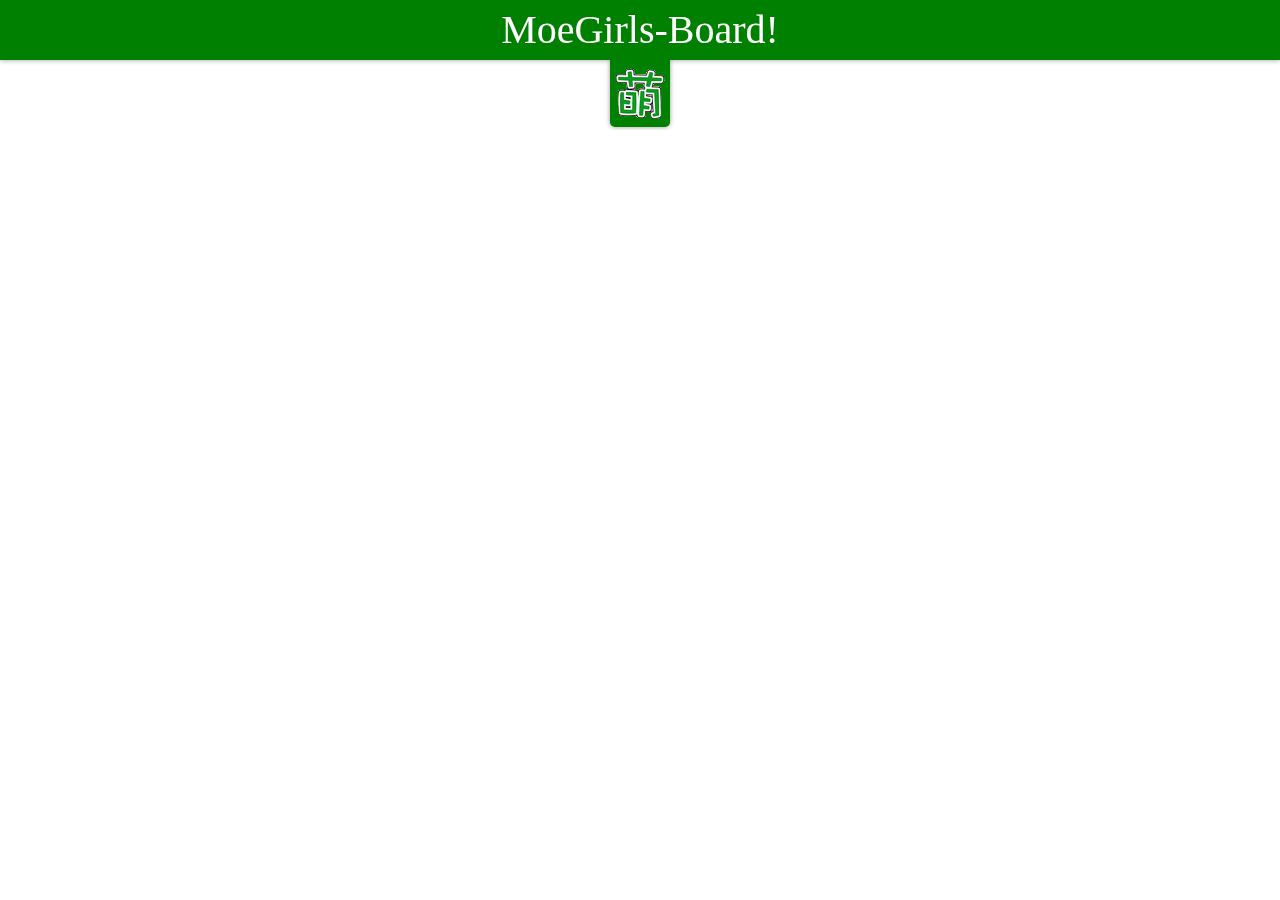
==== src/html/home.html @ db86f85d "add header" ====
<!DOCTYPE html>
<html lang="en">
<head>
	<meta charset="UTF-8">
	<title>MoeGirls-Board!</title>
	<script src="../js/jquery.js"></script>
	<link rel="stylesheet" href="../stylesheets/home.css">
</head>
<body>
<header>
	<div class="logo">MoeGirls-Board!</div>
	<div class="button">
		<img src="../image/moe.png" alt="">
	</div>
</header>
</body>
</html>
---- src/stylesheets/home.css ----
html, body, div, span, applet, object, iframe, h1, h2, h3, h4, h5, h6, p, blockquote, pre, a, abbr, acronym, address, big, cite, code, del, dfn, em, img, ins, kbd, q, s, samp, small, strike, strong, sub, sup, tt, var, b, u, i, center, dl, dt, dd, ol, ul, li, fieldset, form, label, legend, table, caption, tbody, tfoot, thead, tr, th, td, article, aside, canvas, details, embed, figure, figcaption, footer, header, hgroup, menu, nav, output, ruby, section, summary, time, mark, audio, video {
  margin: 0;
  padding: 0;
  border: 0;
  font: inherit;
  font-size: 100%;
  vertical-align: baseline; }

html {
  line-height: 1; }

ol, ul {
  list-style: none; }

table {
  border-collapse: collapse;
  border-spacing: 0; }

caption, th, td {
  text-align: left;
  font-weight: normal;
  vertical-align: middle; }

q, blockquote {
  quotes: none; }
q:before, q:after, blockquote:before, blockquote:after {
  content: "";
  content: none; }

a img {
  border: none; }

article, aside, details, figcaption, figure, footer, header, hgroup, main, menu, nav, section, summary {
  display: block; }

* {
  -webkit-box-sizing: border-box;
  -moz-box-sizing: border-box;
  box-sizing: border-box;
  font-family: inherit;
  margin: 0; }

header {
  position: fixed;
  width: 100%;
  background-color: #008000;
  height: 60px;
  -moz-box-shadow: rgba(0, 0, 0, 0.4) 0 0 5px;
  -webkit-box-shadow: rgba(0, 0, 0, 0.4) 0 0 5px;
  box-shadow: rgba(0, 0, 0, 0.4) 0 0 5px; }
header .logo {
  font-size: 40px;
  text-align: center;
  color: white;
  padding: 10px; }
header .button {
  margin: auto;
  text-align: center;
  overflow: hidden;
  width: 100%; }
header .button img {
  background-color: #008000;
  z-index: -1;
  -moz-box-shadow: rgba(0, 0, 0, 0.4) 0 0 5px;
  -webkit-box-shadow: rgba(0, 0, 0, 0.4) 0 0 5px;
  box-shadow: rgba(0, 0, 0, 0.4) 0 0 5px;
  -moz-border-radius-bottomleft: 5px;
  -webkit-border-bottom-left-radius: 5px;
  border-bottom-left-radius: 5px;
  -moz-border-radius-bottomright: 5px;
  -webkit-border-bottom-right-radius: 5px;
  border-bottom-right-radius: 5px;
  cursor: pointer; }
header .button img:hover {
  -moz-box-shadow: rgba(0, 0, 0, 0.7) 0 0 7px;
  -webkit-box-shadow: rgba(0, 0, 0, 0.7) 0 0 7px;
  box-shadow: rgba(0, 0, 0, 0.7) 0 0 7px; }
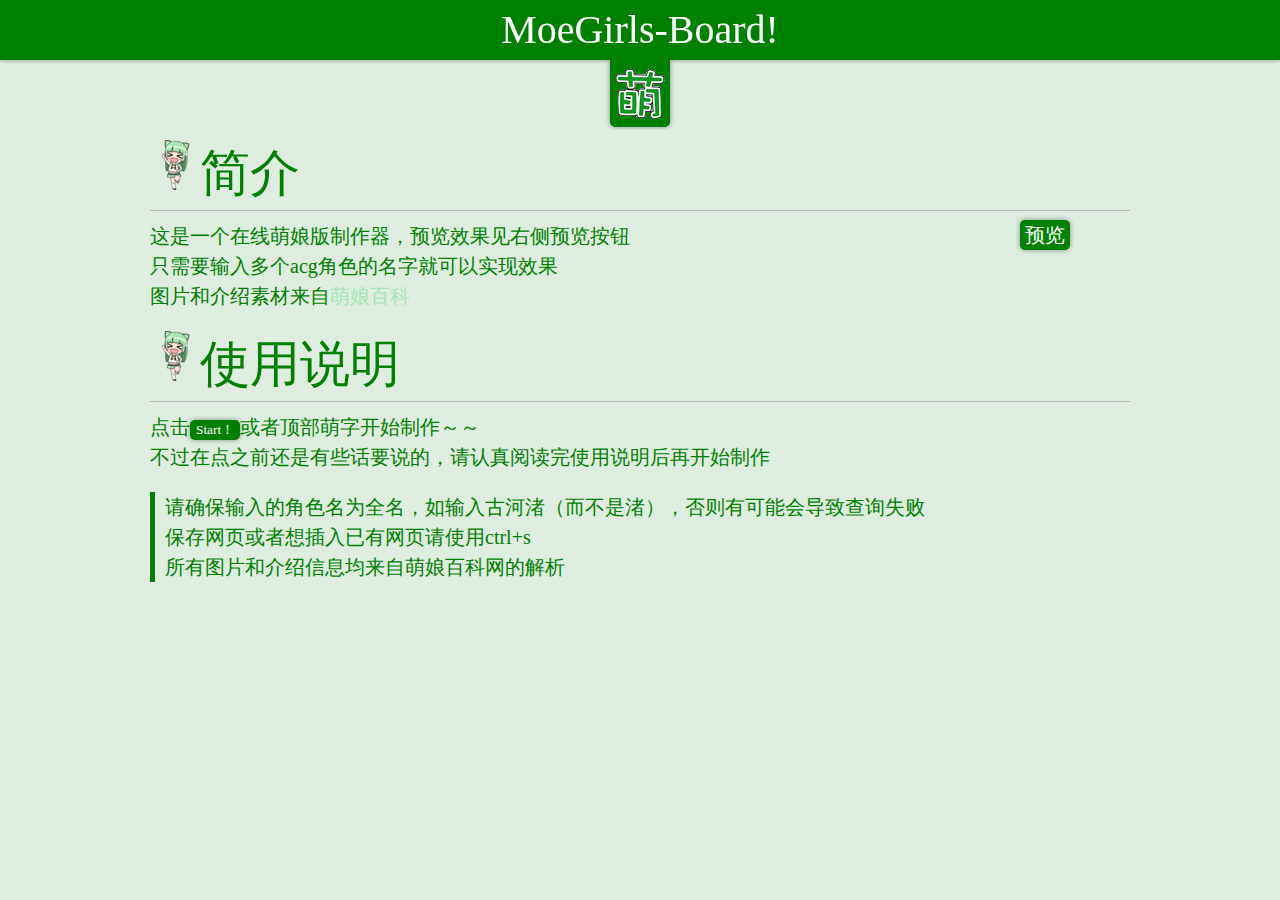
==== commit 010050f7: "add home pager" ====
--- a/src/html/home.html
+++ b/src/html/home.html
@@ -13,5 +13,27 @@
 		<img src="../image/moe.png" alt="">
 	</div>
 </header>
+<div class="main-content">
+	<div class="text">
+		<div>
+			<h2>简介</h2>
+			<p>这是一个在线萌娘版制作器，预览效果见右侧预览按钮</p>
+			<p>只需要输入多个acg角色的名字就可以实现效果</p>
+			<p>图片和介绍素材来自<a href="http://zh.moegirl.org">萌娘百科</a></p>
+			<a class="preview" href="http://127.0.0.1:9000/html/index.html">预览</a>
+		</div>
+		<div>
+			<h2>使用说明</h2>
+			<p>点击<button class="start" type="button">Start！</button>或者顶部萌字开始制作～～<p>
+			<p>不过在点之前还是有些话要说的，请认真阅读完使用说明后再开始制作</p>
+			<ul>
+				<li>请确保输入的角色名为全名，如输入古河渚（而不是渚），否则有可能会导致查询失败</li>
+				<li>保存网页或者想插入已有网页请使用ctrl+s</li>
+				<li>所有图片和介绍信息均来自萌娘百科网的解析</li>
+			</ul>
+
+		</div>
+	</div>
+</div>
 </body>
 </html>
--- a/src/stylesheets/home.css
+++ b/src/stylesheets/home.css
@@ -75,3 +75,68 @@
   -moz-box-shadow: rgba(0, 0, 0, 0.7) 0 0 7px;
   -webkit-box-shadow: rgba(0, 0, 0, 0.7) 0 0 7px;
   box-shadow: rgba(0, 0, 0, 0.7) 0 0 7px; }
+
+.main-content {
+  width: 980px;
+  margin: auto;
+  padding-top: 120px; }
+.main-content .text {
+  font-size: 20px;
+  line-height: 30px;
+  color: #008000;
+  position: relative; }
+.main-content .text .preview {
+  display: block;
+  text-decoration: none;
+  position: absolute;
+  padding: 0 5px 0 5px;
+  top: 80px;
+  right: 60px;
+  color: white;
+  background-color: #008000;
+  -moz-border-radius: 5px;
+  -webkit-border-radius: 5px;
+  border-radius: 5px;
+  -moz-box-shadow: rgba(0, 0, 0, 0.4) 0 0 5px;
+  -webkit-box-shadow: rgba(0, 0, 0, 0.4) 0 0 5px;
+  box-shadow: rgba(0, 0, 0, 0.4) 0 0 5px; }
+.main-content .text .preview:hover {
+  color: white;
+  -moz-box-shadow: rgba(0, 0, 0, 0.6) 0 0 5px;
+  -webkit-box-shadow: rgba(0, 0, 0, 0.6) 0 0 5px;
+  box-shadow: rgba(0, 0, 0, 0.6) 0 0 5px; }
+.main-content .text a {
+  text-decoration: none;
+  color: #A7E4B4; }
+.main-content .text a:hover {
+  color: #008000;
+  font-weight: bold; }
+.main-content h2 {
+  font-size: 50px;
+  color: #008000;
+  margin-top: 20px;
+  margin-bottom: 10px;
+  padding-bottom: 20px;
+  border-bottom: 1px solid #B7B7B7; }
+.main-content h2:before {
+  content: url("../image/jianjie.png"); }
+.main-content .start {
+  background-color: #008000;
+  color: white;
+  border: 0;
+  -moz-border-radius: 5px;
+  -webkit-border-radius: 5px;
+  border-radius: 5px;
+  -moz-box-shadow: rgba(0, 0, 0, 0.4) 0 0 5px;
+  -webkit-box-shadow: rgba(0, 0, 0, 0.4) 0 0 5px;
+  box-shadow: rgba(0, 0, 0, 0.4) 0 0 5px;
+  cursor: pointer; }
+.main-content .start:hover {
+  font-weight: bold; }
+.main-content ul {
+  margin-top: 20px;
+  padding-left: 10px;
+  border-left: 5px solid #008000; }
+
+body {
+  background-color: #DEEDE0; }
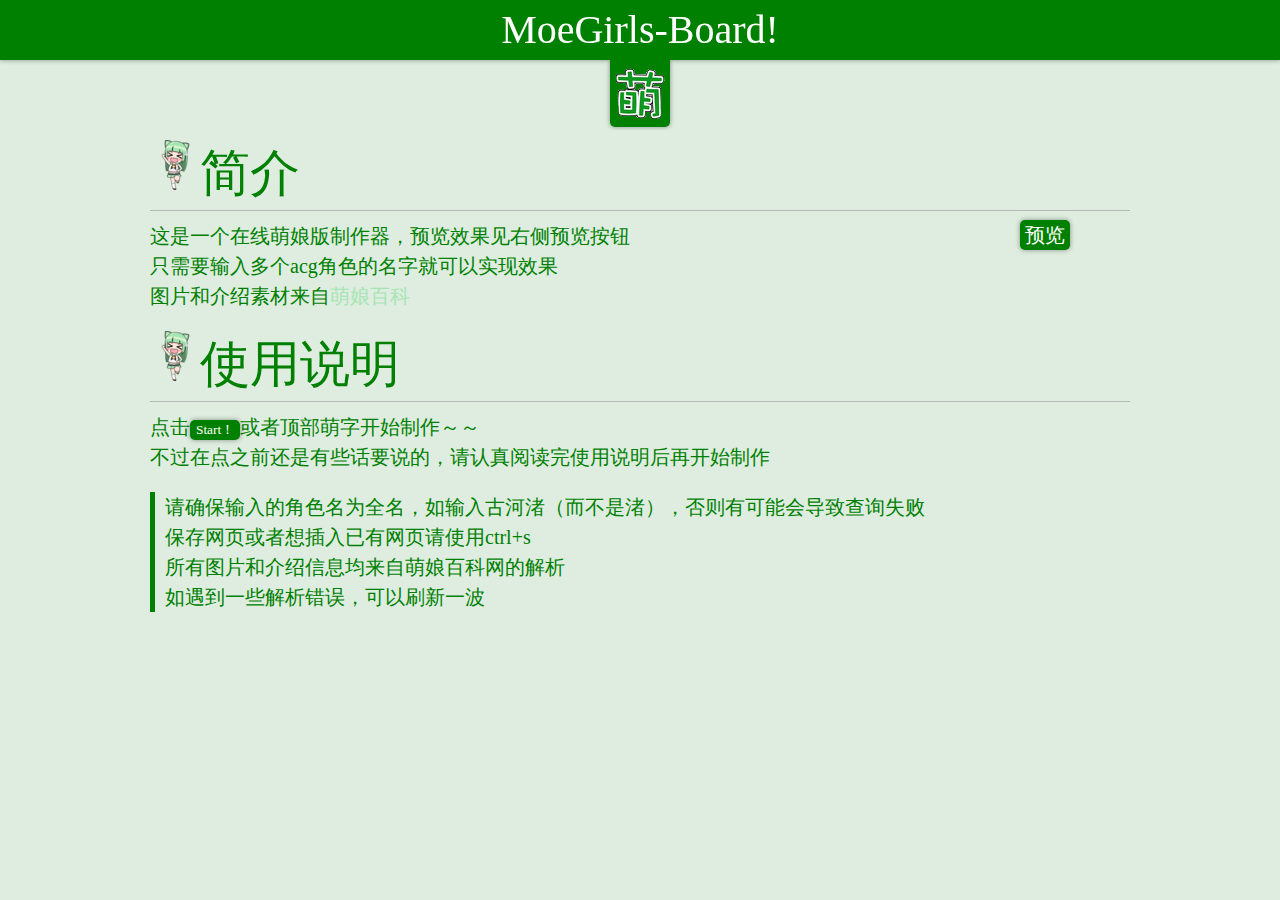
==== commit 8717fdc5: "基本实现" ====
--- a/src/html/home.html
+++ b/src/html/home.html
@@ -4,12 +4,16 @@
 	<meta charset="UTF-8">
 	<title>MoeGirls-Board!</title>
 	<script src="../js/jquery.js"></script>
+	<script src="../js/jquery.cookie.js"></script>
+	<script src="../js/dialog.js"></script>
+	<script src="../js/getjson.js"></script>
 	<link rel="stylesheet" href="../stylesheets/home.css">
+	<link rel="stylesheet" href="../stylesheets/font-awesome.css">
 </head>
 <body>
 <header>
 	<div class="logo">MoeGirls-Board!</div>
-	<div class="button">
+	<div class="button start">
 		<img src="../image/moe.png" alt="">
 	</div>
 </header>
@@ -30,10 +34,29 @@
 				<li>请确保输入的角色名为全名，如输入古河渚（而不是渚），否则有可能会导致查询失败</li>
 				<li>保存网页或者想插入已有网页请使用ctrl+s</li>
 				<li>所有图片和介绍信息均来自萌娘百科网的解析</li>
+				<li>如遇到一些解析错误，可以刷新一波</li>
 			</ul>
 
 		</div>
 	</div>
 </div>
+
+<div class="dialog-bg">
+	<div class="dialog">
+		<h1>开始制作吧！</h1>
+		<form class="data" action="">
+			<h2>属性</h2>
+			宽度 <input class="width" name="width" type="text" placeholder="1080"/>
+			列数 <input class="column" name="column" type="text" placeholder="4"/>
+			<h2>人物</h2>
+			名称 <input class="name" name="name" type="text"/>
+		</form>
+		<div class="exit"><i class="fa fa-times-circle"></i></div>
+		<div class="control">
+			<div class="add"><p><i class="fa fa-plus-circle"></i> 添加角色</p></div>
+			<div class="commit"><p><i class="fa fa-check-circle"></i> 准备完毕</p></div>
+		</div>
+	</div>
+</div>
 </body>
 </html>
--- a/src/stylesheets/home.css
+++ b/src/stylesheets/home.css
@@ -138,5 +138,108 @@
   padding-left: 10px;
   border-left: 5px solid #008000; }
 
+.dialog-bg {
+  display: none;
+  background-color: rgba(255, 255, 255, 0.5);
+  z-index: 100;
+  width: 100%;
+  height: 100%;
+  position: absolute;
+  top: 0; }
+.dialog-bg .dialog {
+  width: 500px;
+  min-height: 500px;
+  max-height: 800px;
+  overflow: auto;
+  background-color: #EDEDED;
+  -moz-border-radius: 5px;
+  -webkit-border-radius: 5px;
+  border-radius: 5px;
+  -moz-box-shadow: rgba(0, 0, 0, 0.4) 0 0 5px;
+  -webkit-box-shadow: rgba(0, 0, 0, 0.4) 0 0 5px;
+  box-shadow: rgba(0, 0, 0, 0.4) 0 0 5px;
+  margin: 100px auto auto auto;
+  position: relative;
+  padding-bottom: 20px; }
+.dialog-bg .dialog form {
+  width: 380px;
+  min-height: 386px;
+  margin: auto; }
+.dialog-bg .dialog form input {
+  width: 150px;
+  margin-bottom: 10px; }
+.dialog-bg .dialog h1 {
+  padding: 20px 0 10px 0;
+  text-align: center;
+  font-size: 40px;
+  color: #008000; }
+.dialog-bg .dialog h2 {
+  font-size: 35px;
+  color: #008000;
+  margin-bottom: 10px;
+  position: relative; }
+.dialog-bg .dialog h2:before {
+  content: url("../image/logo2.png"); }
+.dialog-bg .dialog .add {
+  color: white;
+  width: 125px;
+  background-color: #008000;
+  padding: 5px 10px 5px 10px;
+  font-size: 20px;
+  -moz-border-radius: 5px;
+  -webkit-border-radius: 5px;
+  border-radius: 5px;
+  -moz-box-shadow: rgba(0, 0, 0, 0.4) 0 0 5px;
+  -webkit-box-shadow: rgba(0, 0, 0, 0.4) 0 0 5px;
+  box-shadow: rgba(0, 0, 0, 0.4) 0 0 5px;
+  display: inline-block;
+  vertical-align: middle;
+  *vertical-align: auto;
+  *zoom: 1;
+  *display: inline;
+  cursor: pointer; }
+.dialog-bg .dialog .add:hover {
+  -moz-box-shadow: rgba(0, 0, 0, 0.6) 0 0 5px;
+  -webkit-box-shadow: rgba(0, 0, 0, 0.6) 0 0 5px;
+  box-shadow: rgba(0, 0, 0, 0.6) 0 0 5px;
+  font-size: bold; }
+
+.commit {
+  font-size: 20px;
+  display: inline-block;
+  vertical-align: middle;
+  *vertical-align: auto;
+  *zoom: 1;
+  *display: inline;
+  width: 125px;
+  color: white;
+  background-color: #008000;
+  padding: 5px 10px 5px 10px;
+  -moz-border-radius: 5px;
+  -webkit-border-radius: 5px;
+  border-radius: 5px;
+  -moz-box-shadow: rgba(0, 0, 0, 0.4) 0 0 5px;
+  -webkit-box-shadow: rgba(0, 0, 0, 0.4) 0 0 5px;
+  box-shadow: rgba(0, 0, 0, 0.4) 0 0 5px;
+  cursor: pointer; }
+.commit:hover {
+  -moz-box-shadow: rgba(0, 0, 0, 0.6) 0 0 5px;
+  -webkit-box-shadow: rgba(0, 0, 0, 0.6) 0 0 5px;
+  box-shadow: rgba(0, 0, 0, 0.6) 0 0 5px;
+  font-size: bold; }
+
+.exit {
+  font-size: 25px;
+  color: black;
+  position: absolute;
+  top: 30px;
+  right: 30px;
+  cursor: pointer; }
+.exit:hover {
+  color: red; }
+
+.control {
+  margin-left: 230px; }
+
 body {
   background-color: #DEEDE0; }
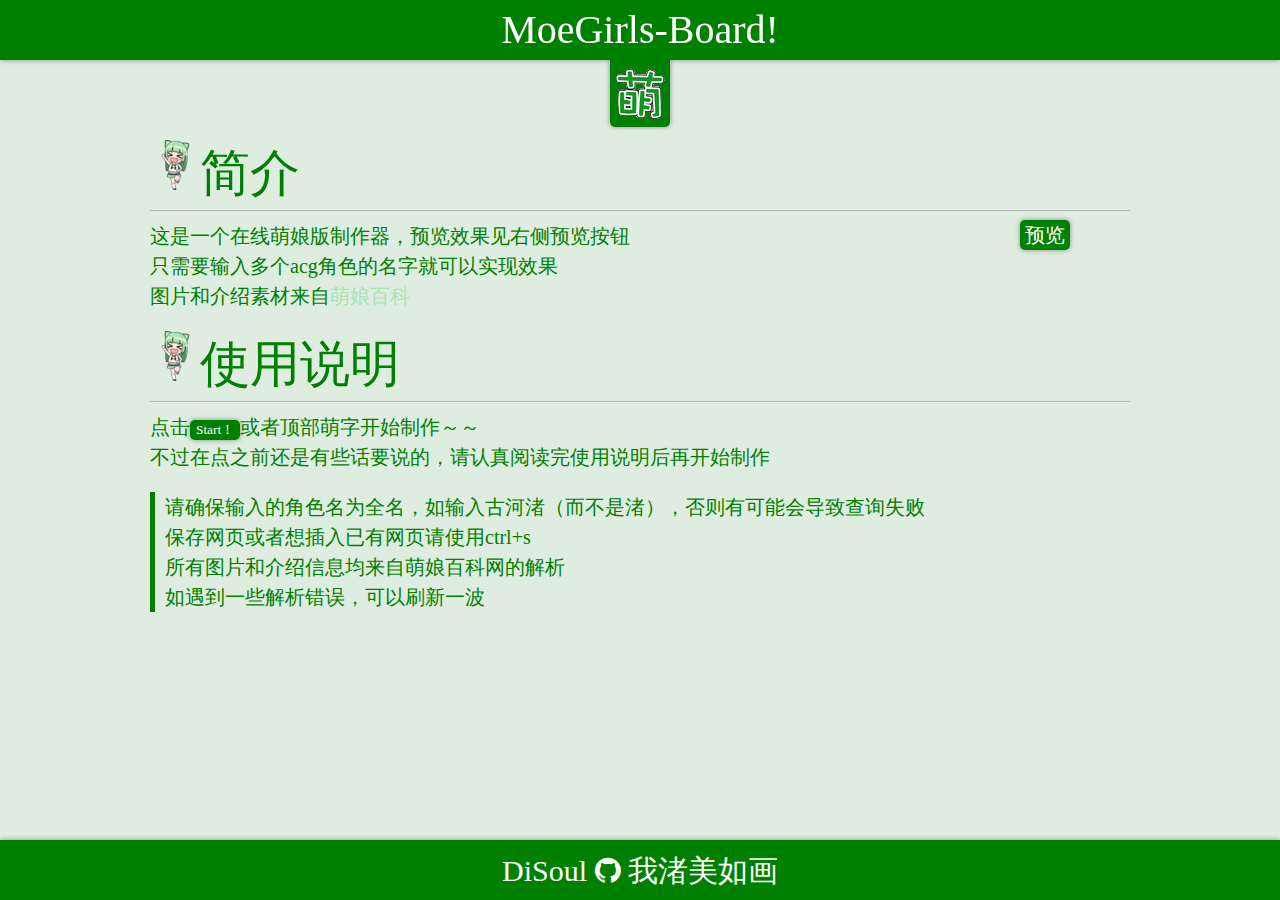
==== commit cb9cc48e: "add footer" ====
--- a/src/html/home.html
+++ b/src/html/home.html
@@ -11,6 +11,7 @@
 	<link rel="stylesheet" href="../stylesheets/font-awesome.css">
 </head>
 <body>
+<div id="layout">
 <header>
 	<div class="logo">MoeGirls-Board!</div>
 	<div class="button start">
@@ -58,5 +59,9 @@
 		</div>
 	</div>
 </div>
+</div>
+<div id="footer">
+	<div>DiSoul <a href="https://github.com/disoul/moegirl-board"><i class="fa fa-github"></i></a> 我渚美如画</div>
+</div>
 </body>
 </html>
--- a/src/stylesheets/home.css
+++ b/src/stylesheets/home.css
@@ -241,5 +241,38 @@
 .control {
   margin-left: 230px; }
 
+html, body {
+  height: 100%; }
+
+#layout {
+  clear: both;
+  min-height: 100%;
+  height: auto !important;
+  height: 100%;
+  margin-bottom: -60px; }
+#layout #footer {
+  height: 60px; }
+
+#footer {
+  clear: both;
+  position: relative;
+  height: 60px; }
+
+#footer {
+  background-color: #008000;
+  -moz-box-shadow: rgba(0, 0, 0, 0.4) 0 0 5px;
+  -webkit-box-shadow: rgba(0, 0, 0, 0.4) 0 0 5px;
+  box-shadow: rgba(0, 0, 0, 0.4) 0 0 5px; }
+#footer div {
+  text-align: center;
+  font-size: 30px;
+  padding-top: 15px;
+  color: white; }
+#footer div a {
+  text-decoration: none;
+  color: white; }
+#footer div a:hover {
+  color: #A7E4B4; }
+
 body {
   background-color: #DEEDE0; }
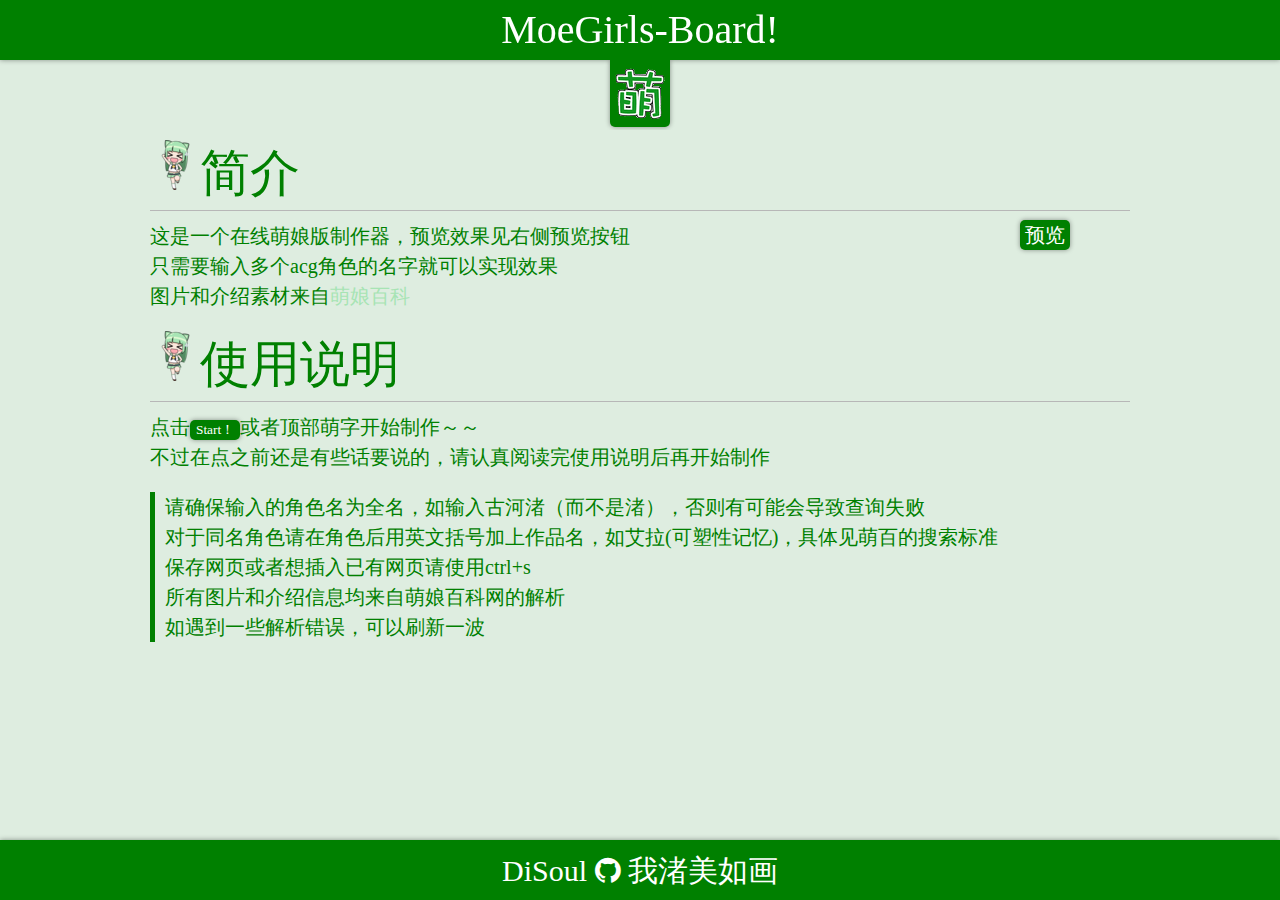
==== commit 8d92d8db: "修复一个括号bug" ====
--- a/src/html/home.html
+++ b/src/html/home.html
@@ -5,6 +5,7 @@
 	<title>MoeGirls-Board!</title>
 	<script src="../js/jquery.js"></script>
 	<script src="../js/jquery.cookie.js"></script>
+	<script src="../js/preview.js"></script>
 	<script src="../js/dialog.js"></script>
 	<script src="../js/getjson.js"></script>
 	<link rel="stylesheet" href="../stylesheets/home.css">
@@ -25,7 +26,7 @@
 			<p>这是一个在线萌娘版制作器，预览效果见右侧预览按钮</p>
 			<p>只需要输入多个acg角色的名字就可以实现效果</p>
 			<p>图片和介绍素材来自<a href="http://zh.moegirl.org">萌娘百科</a></p>
-			<a class="preview" href="http://127.0.0.1:9000/html/index.html">预览</a>
+			<div class="preview">预览</div>
 		</div>
 		<div>
 			<h2>使用说明</h2>
@@ -33,6 +34,7 @@
 			<p>不过在点之前还是有些话要说的，请认真阅读完使用说明后再开始制作</p>
 			<ul>
 				<li>请确保输入的角色名为全名，如输入古河渚（而不是渚），否则有可能会导致查询失败</li>
+				<li>对于同名角色请在角色后用英文括号加上作品名，如艾拉(可塑性记忆)，具体见萌百的搜索标准</li>
 				<li>保存网页或者想插入已有网页请使用ctrl+s</li>
 				<li>所有图片和介绍信息均来自萌娘百科网的解析</li>
 				<li>如遇到一些解析错误，可以刷新一波</li>
--- a/src/stylesheets/home.css
+++ b/src/stylesheets/home.css
@@ -93,6 +93,7 @@
   top: 80px;
   right: 60px;
   color: white;
+  cursor: pointer;
   background-color: #008000;
   -moz-border-radius: 5px;
   -webkit-border-radius: 5px;
